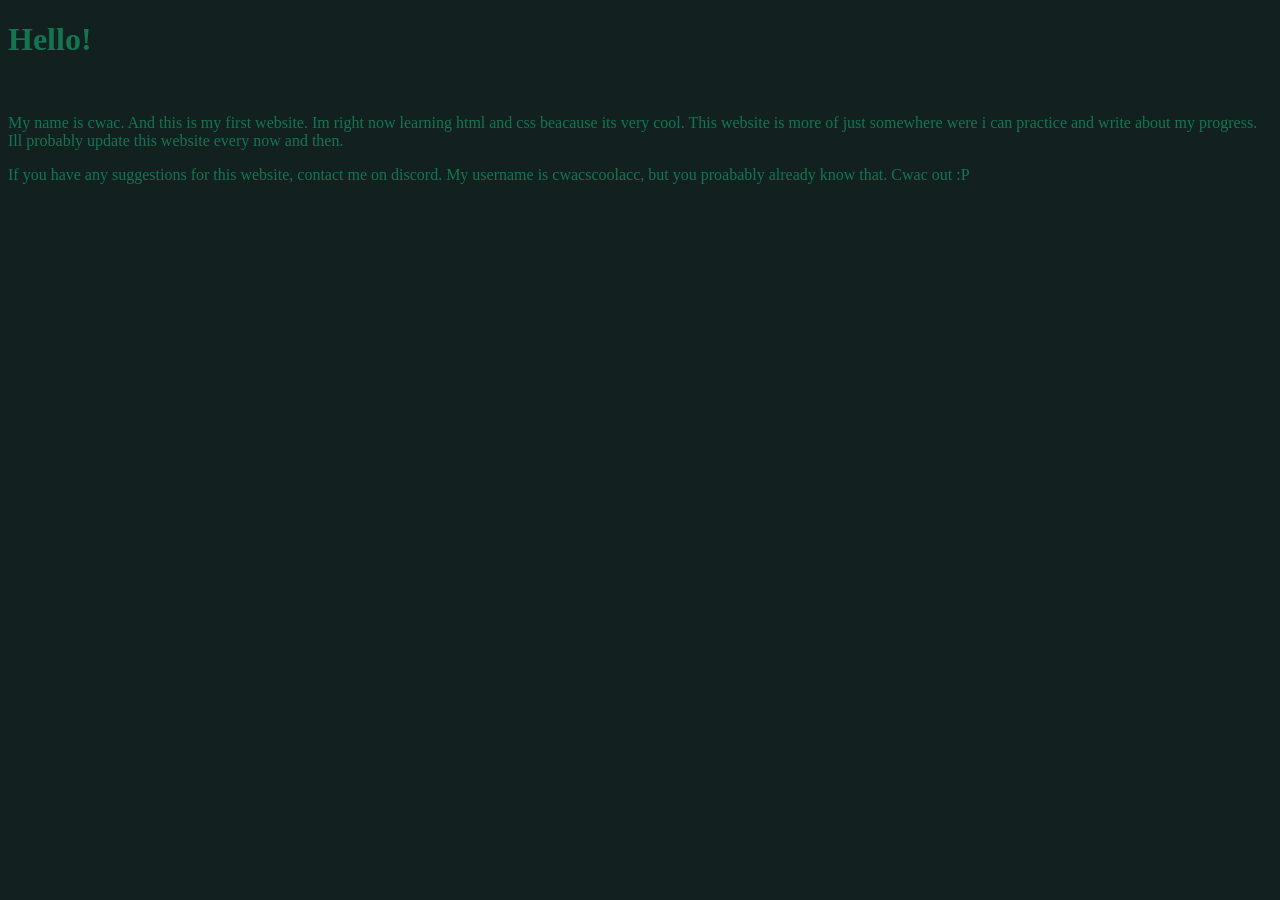
==== index.html @ 3aac639a "Made the website yeah" ====
<!DOCTYPE html>
<html>
    <head>
        <title>Cwac</title>
        <link rel = "icon" type = "image/png" href = "none (2).png">
    </head>
    <body style="background-color: rgb(18, 32, 32);">
        <h1 style="color:rgb(19, 118, 80)">Hello!</h1>
        <br>
        <p style="color:rgb(19, 118, 80)">
            My name is cwac. And this is my first website.
            Im right now learning html and css beacause its very cool.
            This website is more of just somewhere were i can practice and
            write about my progress. Ill probably update this website every
            now and then. 
        </p>
        <p style="color:rgb(19, 118, 80)">
            If you have any suggestions for this website, contact me on discord.
            My username is cwacscoolacc, but you proabably already know that.
            Cwac out :P
        </p>
    </body>
</html>
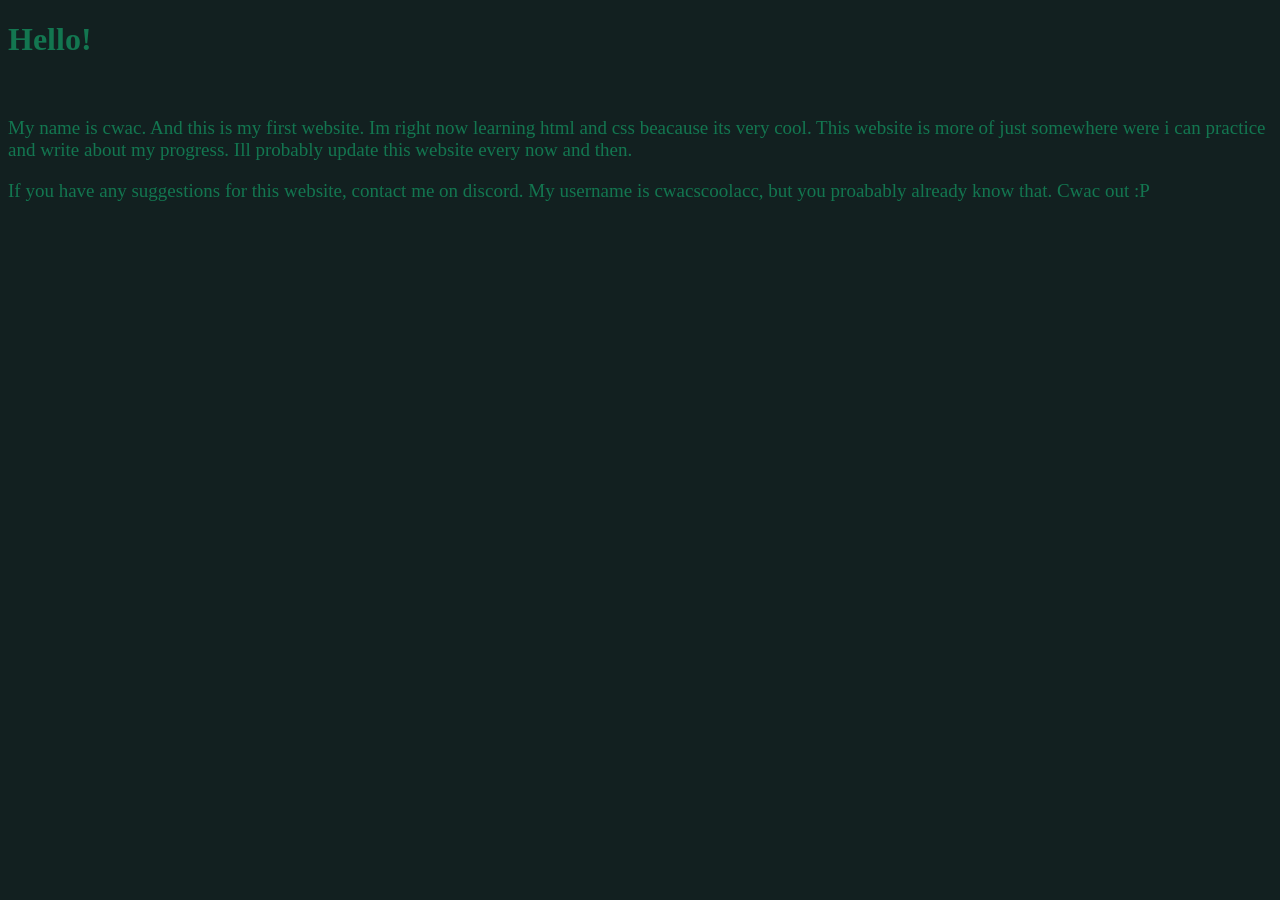
==== commit 12f68166: "some extra font changes Increased font size from 16px to 19px" ====
--- a/index.html
+++ b/index.html
@@ -5,16 +5,16 @@
         <link rel = "icon" type = "image/png" href = "none (2).png">
     </head>
     <body style="background-color: rgb(18, 32, 32);">
-        <h1 style="color:rgb(19, 118, 80)">Hello!</h1>
+        <h1 style="color:rgb(19, 118, 80); font-family: Comic Sans MS">Hello!</h1>
         <br>
-        <p style="color:rgb(19, 118, 80)">
+        <p style="color:rgb(19, 118, 80); font-family: Comic Sans MS; font-size: 19px">
             My name is cwac. And this is my first website.
             Im right now learning html and css beacause its very cool.
             This website is more of just somewhere were i can practice and
             write about my progress. Ill probably update this website every
             now and then. 
         </p>
-        <p style="color:rgb(19, 118, 80)">
+        <p style="color:rgb(19, 118, 80); font-family: Comic Sans MS; font-size: 19px">
             If you have any suggestions for this website, contact me on discord.
             My username is cwacscoolacc, but you proabably already know that.
             Cwac out :P
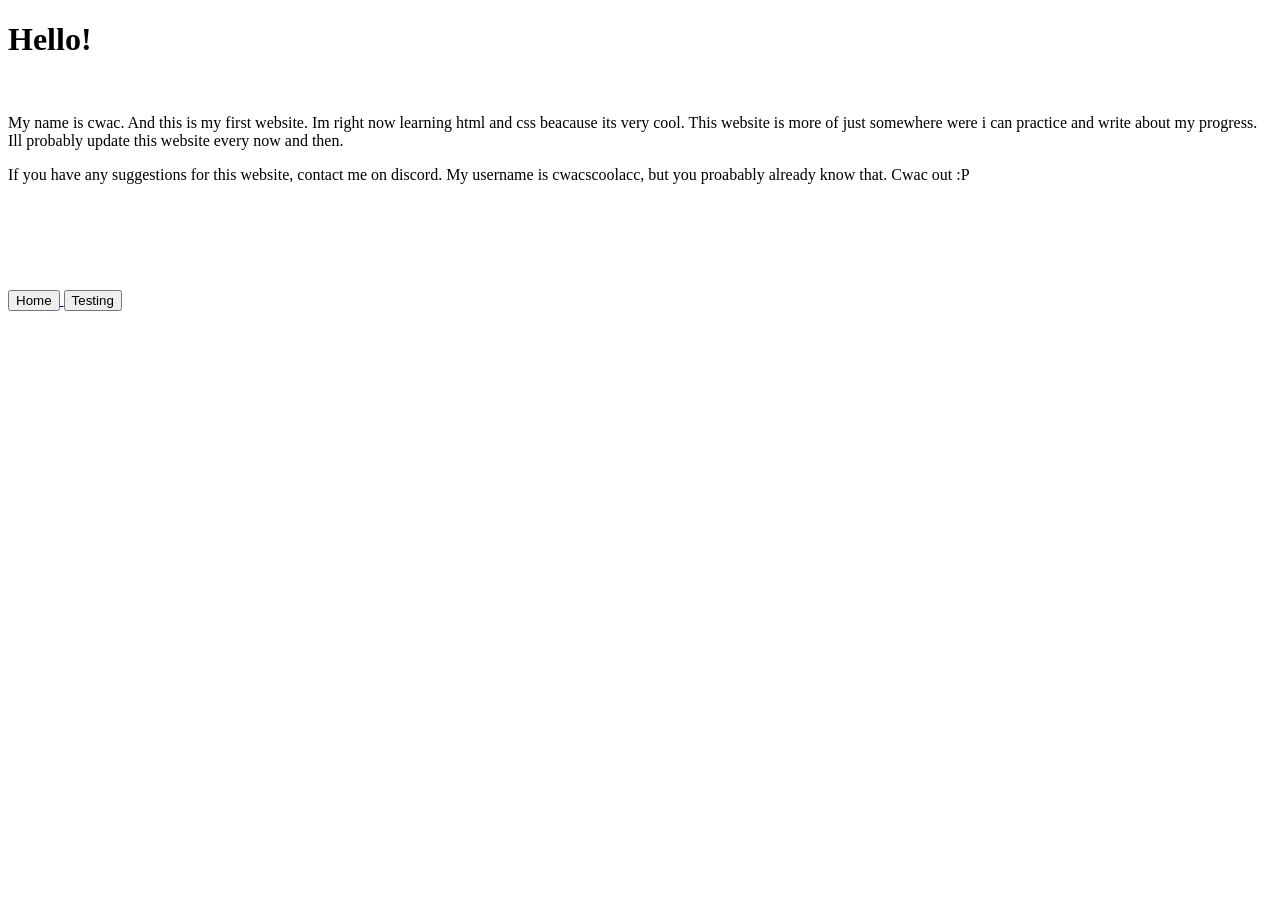
==== commit a64d0419: "Added more changed the and added more ui" ====
--- a/index.html
+++ b/index.html
@@ -3,21 +3,40 @@
     <head>
         <title>Cwac</title>
         <link rel = "icon" type = "image/png" href = "none (2).png">
+        <link rel="stylesheet" href="style.css">
     </head>
-    <body style="background-color: rgb(18, 32, 32);">
-        <h1 style="color:rgb(19, 118, 80); font-family: Comic Sans MS">Hello!</h1>
+    <body>
+        <h1>Hello!</h1>
         <br>
-        <p style="color:rgb(19, 118, 80); font-family: Comic Sans MS; font-size: 19px">
+        <p>
             My name is cwac. And this is my first website.
             Im right now learning html and css beacause its very cool.
             This website is more of just somewhere were i can practice and
             write about my progress. Ill probably update this website every
             now and then. 
         </p>
-        <p style="color:rgb(19, 118, 80); font-family: Comic Sans MS; font-size: 19px">
+        <p>
             If you have any suggestions for this website, contact me on discord.
             My username is cwacscoolacc, but you proabably already know that.
             Cwac out :P
         </p>
+        <br>
+        <br>
+        <br>
+        <br>
+        <br>
+        <div id="buttons">
+            <a href="index.html">
+                <button id="button1">
+                    Home
+                </button>
+            </a>      
+            <a href="Testing.html">
+                <button id="button2">
+                    Testing 
+                </button>
+            </a>
+        </div>
+        
     </body>
 </html>
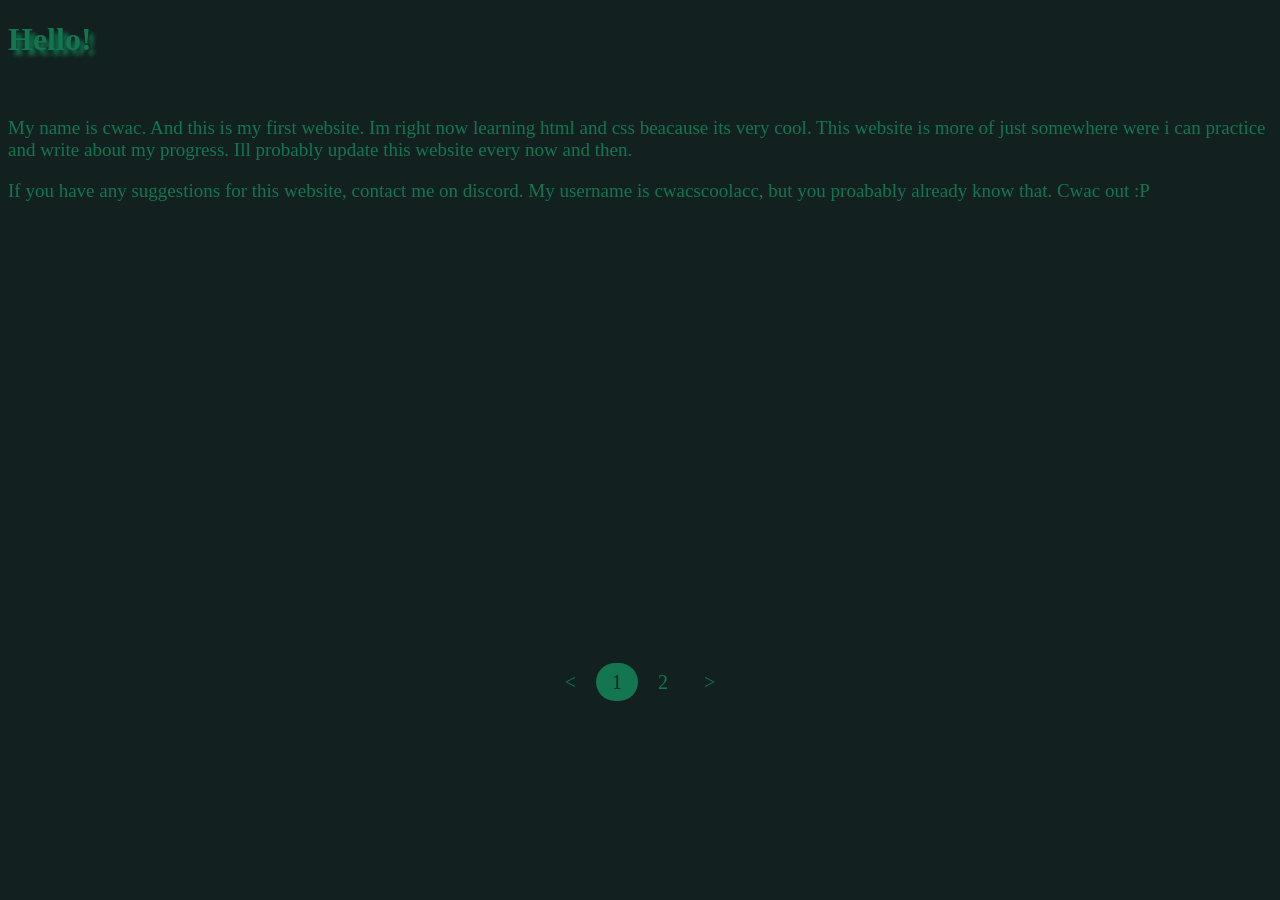
==== commit ef754de5: "New way of changing pages Removed the buttons and replaced them with a pagination" ====
--- a/index.html
+++ b/index.html
@@ -25,18 +25,11 @@
         <br>
         <br>
         <br>
-        <div id="buttons">
-            <a href="index.html">
-                <button id="button1">
-                    Home
-                </button>
-            </a>      
-            <a href="Testing.html">
-                <button id="button2">
-                    Testing 
-                </button>
-            </a>
+        <div class="pagination">
+            <a href="Testing.html"><</a>
+            <a href="index.html" class="active">1</a>
+            <a href="Testing.html">2</a>
+            <a href="Testing.html">></a>
         </div>
-        
     </body>
 </html>
--- a/style.css
+++ b/style.css
@@ -0,0 +1,36 @@
+body {
+    background-color: rgb(18, 32, 32);
+}
+h1 {
+    color: rgb(19, 118, 80);
+    font-family: Comic Sans MS;
+    text-shadow: 5px 5px 4px;
+}
+p {
+    color: rgb(19, 118, 80);
+    font-family: Comic Sans MS;
+    font-size: 19px;
+}
+
+.pagination {
+    text-align: center;
+}
+.pagination a {
+    color: rgb(19, 118, 80);
+    font-family: Comic Sans MS;
+    font-size: 20px;
+    padding: 8px 16px;
+    text-decoration: none;
+    position: relative;
+    top: 360px;
+}
+.pagination a.active {
+    background-color: rgb(19, 118, 80);
+    color: rgb(18, 32, 32);
+    border-radius: 20px;
+}
+.pagination a:hover:not(.active) {
+    background-color: rgb(9, 49, 34);
+    color: rgb(18, 32, 32);
+    border-radius: 20px;
+}
